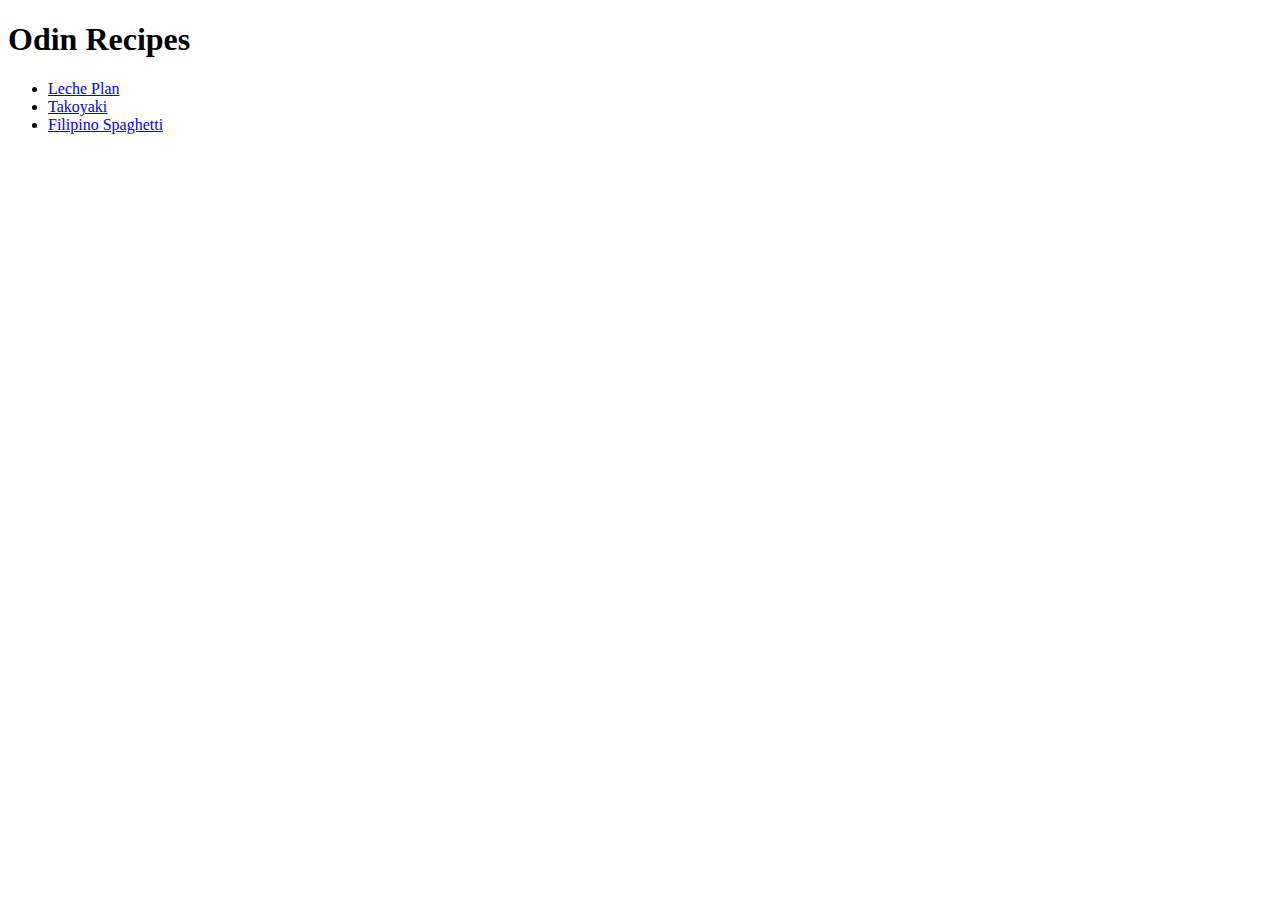
==== index.html @ 0686ae99 "Add my First Website" ====
<!DOCTYPE html>
<html lang="en">
<head>
    <meta charset="UTF-8">
    <meta http-equiv="X-UA-Compatible" content="IE=edge">
    <meta name="viewport" content="width=device-width, initial-scale=1.0">
    <title>Odin Recipes</title>
</head>
<body>
    <h1>Odin Recipes</h1>
    <ul>
        <li><a href="recipes/leche-plan.html">Leche Plan</a></li>
        <li><a href="recipes/takoyaki.html">Takoyaki</a></li>
        <li><a href="recipes/spaghetti.html">Filipino Spaghetti</a></li>
    </ul>    
</body>
</html>
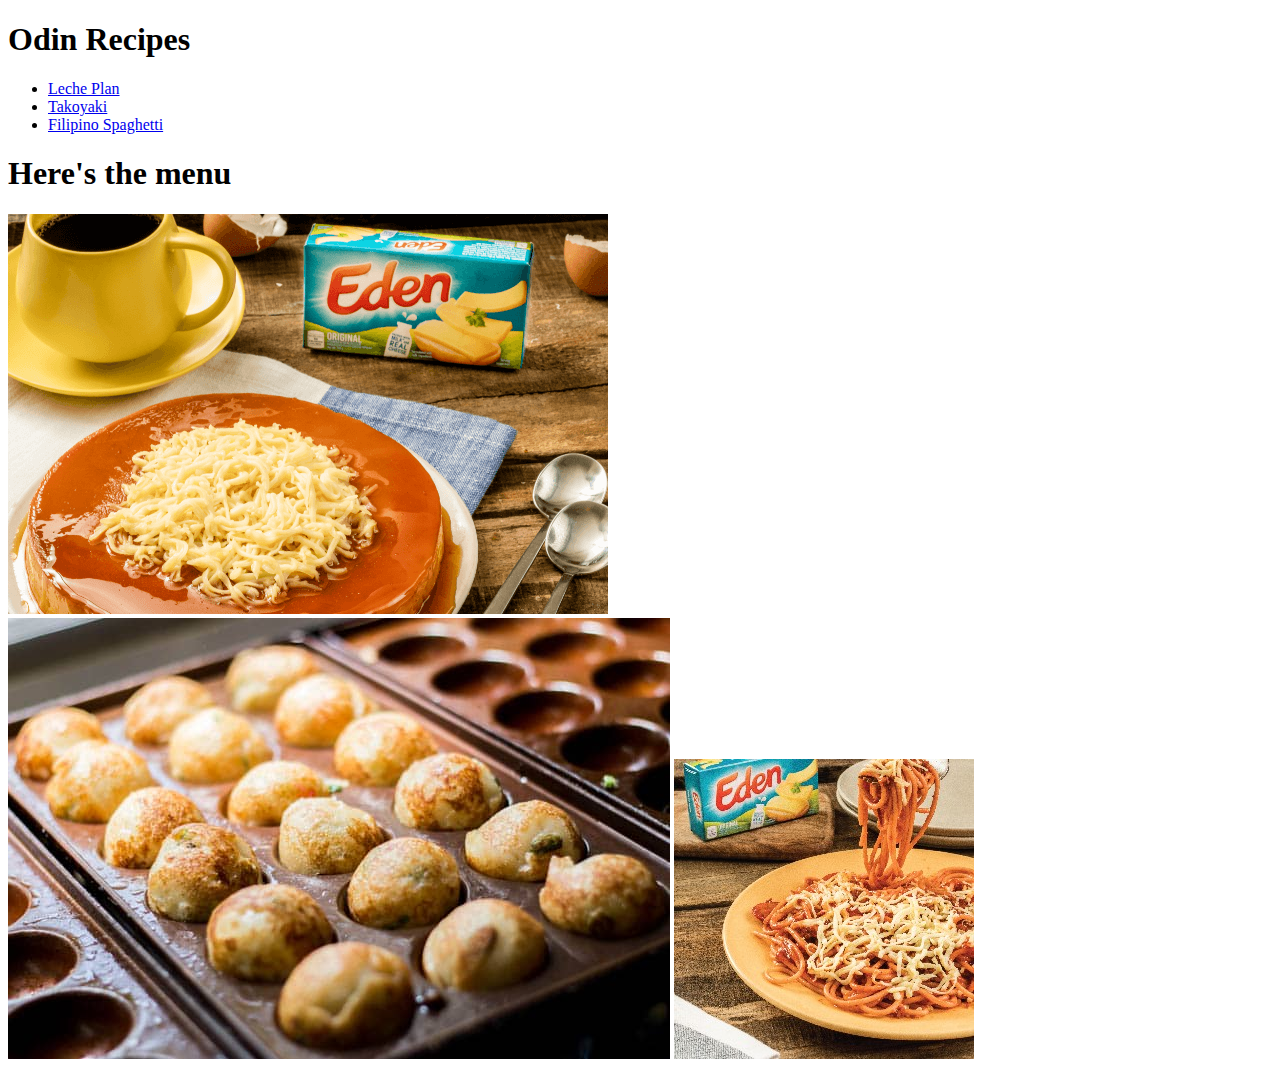
==== commit 5e851c60: "fixed the index structure" ====
--- a/index.html
+++ b/index.html
@@ -5,13 +5,29 @@
     <meta http-equiv="X-UA-Compatible" content="IE=edge">
     <meta name="viewport" content="width=device-width, initial-scale=1.0">
     <title>Odin Recipes</title>
+    <link rel="stylesheet" href="css/styles.css">
 </head>
 <body>
-    <h1>Odin Recipes</h1>
-    <ul>
-        <li><a href="recipes/leche-plan.html">Leche Plan</a></li>
-        <li><a href="recipes/takoyaki.html">Takoyaki</a></li>
-        <li><a href="recipes/spaghetti.html">Filipino Spaghetti</a></li>
-    </ul>    
+    <nav>
+        <div class="nav-container">
+            
+            <h1 class="nav-logo"><img src="images/food.gif" alt="">Odin Recipes</h1>  
+            <ul class="nav-item">
+                <li class="nav-link"><a href="recipes/leche-plan.html">Leche Plan</a></li>
+                <li class="nav-link"><a href="recipes/takoyaki.html">Takoyaki</a></li>
+                <li class="nav-link"><a href="recipes/spaghetti.html">Filipino Spaghetti</a></li>
+            </ul>    
+        </div>
+    </nav>
+
+    <div class="content">
+        <h1>Here's the menu</h1>
+        <div class="content-img">
+            
+            <a href="recipes/leche-plan.html"><img src="images/leche-plan.png" alt=""></a>
+            <a href="recipes/takoyaki.html"><img src="images/takoyaki.jpg" alt=""></a>
+            <a href="recipes/spaghetti.html"><img src="images/spaghetti.jpg" alt=""></a>
+        </div>
+    </div>
 </body>
 </html>